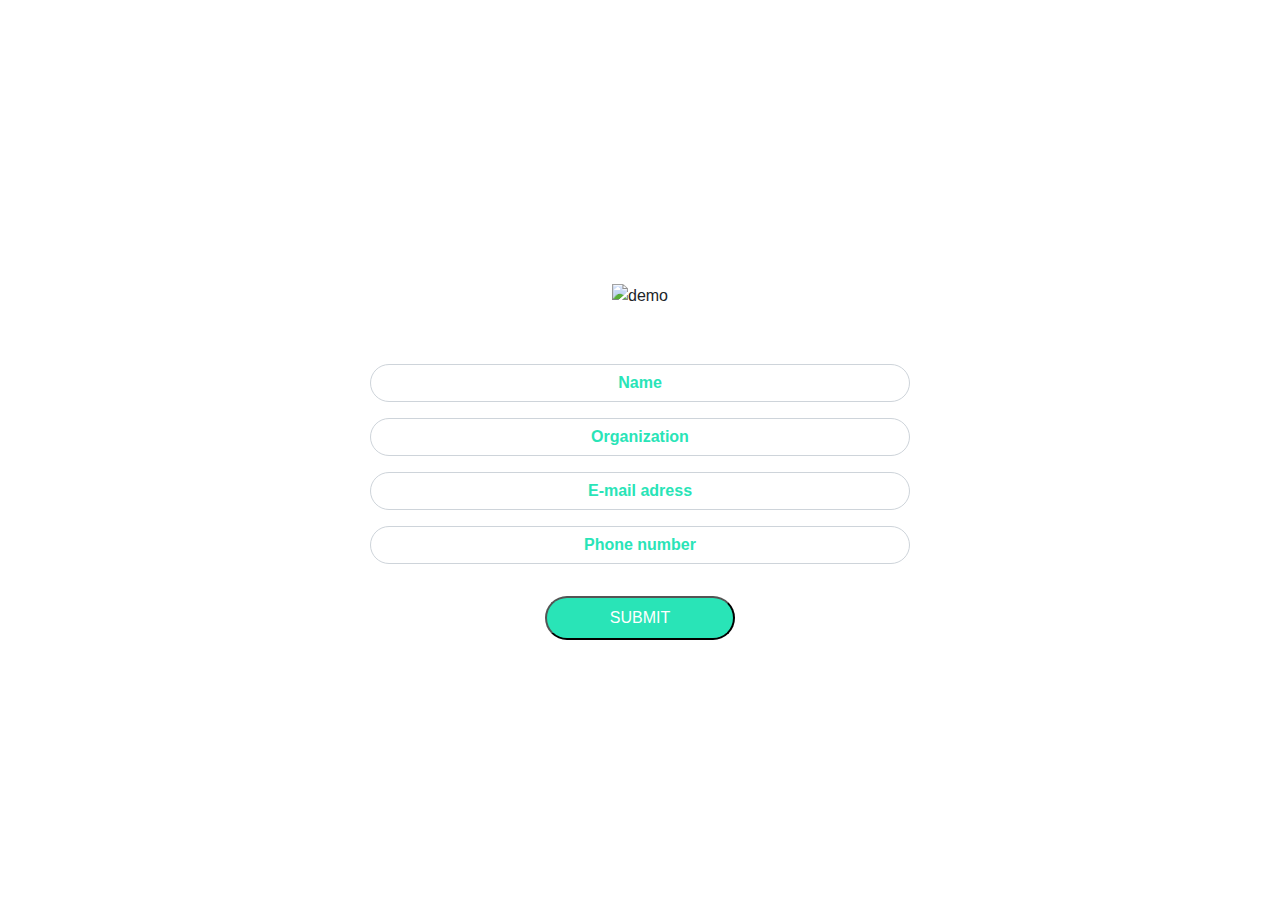
==== register.html @ 540d3abe "register" ====
<!doctype html>
<html lang="en">

<head>
  <!-- Required meta tags -->
  <meta charset="utf-8">
  <meta name="viewport" content="width=device-width, initial-scale=1, shrink-to-fit=no">
  <!-- Bootstrap CSS -->
  <link rel="stylesheet" href="https://stackpath.bootstrapcdn.com/bootstrap/4.3.1/css/bootstrap.min.css"
    integrity="sha384-ggOyR0iXCbMQv3Xipma34MD+dH/1fQ784/j6cY/iJTQUOhcWr7x9JvoRxT2MZw1T" crossorigin="anonymous">
  <link rel="stylesheet" href="register.css">
  <title>Register</title>
</head>

<body>
  <div class="d-flex align-items-center glavni">
    <div class="container text-center">
      <img src="../demo/static/demo.svg" alt="demo" class="m-5">
      <div class="row justify-content-center">
        <div class="col-6 col-width"><input class="form-control my-2 text-center radijus" type="text"
            placeholder="Name"></div>
      </div>
      <div class="row justify-content-center">
        <div class="col-6 col-width"><input class="form-control my-2 text-center radijus" type="text"
            placeholder="Organization"></div>
      </div>
      <div class="row justify-content-center">
        <div class="col-6 col-width"><input class="form-control my-2 text-center radijus" type="text"
            placeholder="E-mail adress"></div>
      </div>
      <div class="row justify-content-center">
        <div class="col-6 col-width"><input class="form-control my-2 text-center radijus" type="text"
            placeholder="Phone number"></div>
      </div>
      <div class="row justify-content-center">
        <button type="submit" class="col-2 my-4 text-center radijus mint-bcg text-white p-2">SUBMIT</button></div>
    </div>
  </div>


  <!-- Optional JavaScript -->
  <!-- jQuery first, then Popper.js, then Bootstrap JS -->
  <script src="https://code.jquery.com/jquery-3.3.1.slim.min.js"
    integrity="sha384-q8i/X+965DzO0rT7abK41JStQIAqVgRVzpbzo5smXKp4YfRvH+8abtTE1Pi6jizo"
    crossorigin="anonymous"></script>
  <script src="https://cdnjs.cloudflare.com/ajax/libs/popper.js/1.14.7/umd/popper.min.js"
    integrity="sha384-UO2eT0CpHqdSJQ6hJty5KVphtPhzWj9WO1clHTMGa3JDZwrnQq4sF86dIHNDz0W1"
    crossorigin="anonymous"></script>
  <script src="https://stackpath.bootstrapcdn.com/bootstrap/4.3.1/js/bootstrap.min.js"
    integrity="sha384-JjSmVgyd0p3pXB1rRibZUAYoIIy6OrQ6VrjIEaFf/nJGzIxFDsf4x0xIM+B07jRM"
    crossorigin="anonymous"></script>
</body>

</html>
---- register.css ----
body {
    background-image: url(../SLIKE/group-5796.png);
    background-repeat: no-repeat;
}
.glavni {
    height: 100vh;
}
::placeholder {
    color: #29e4b7!Important;
    font-weight: bold;
}
.radijus {
    border-radius: 25px;
}

.mint-bcg {
    background-color:  #29e4b7;
}
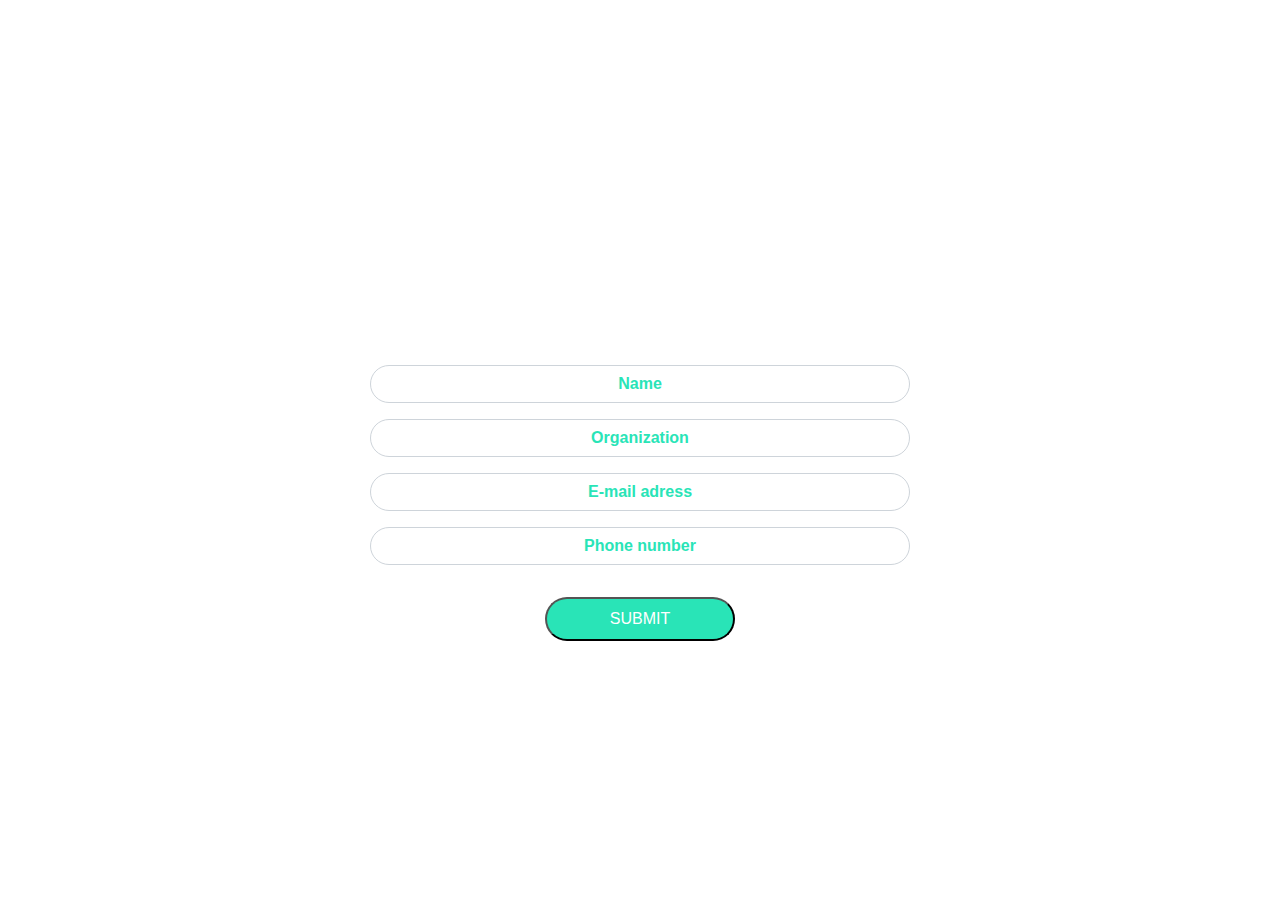
==== commit 0525d69f: "Update register.html" ====
--- a/register.html
+++ b/register.html
@@ -15,7 +15,7 @@
 <body>
   <div class="d-flex align-items-center glavni">
     <div class="container text-center">
-      <img src="../demo/static/demo.svg" alt="demo" class="m-5">
+      <img src="static/demo.svg" alt="demo" class="m-5">
       <div class="row justify-content-center">
         <div class="col-6 col-width"><input class="form-control my-2 text-center radijus" type="text"
             placeholder="Name"></div>
@@ -51,4 +51,4 @@
     crossorigin="anonymous"></script>
 </body>
 
-</html>+</html>
